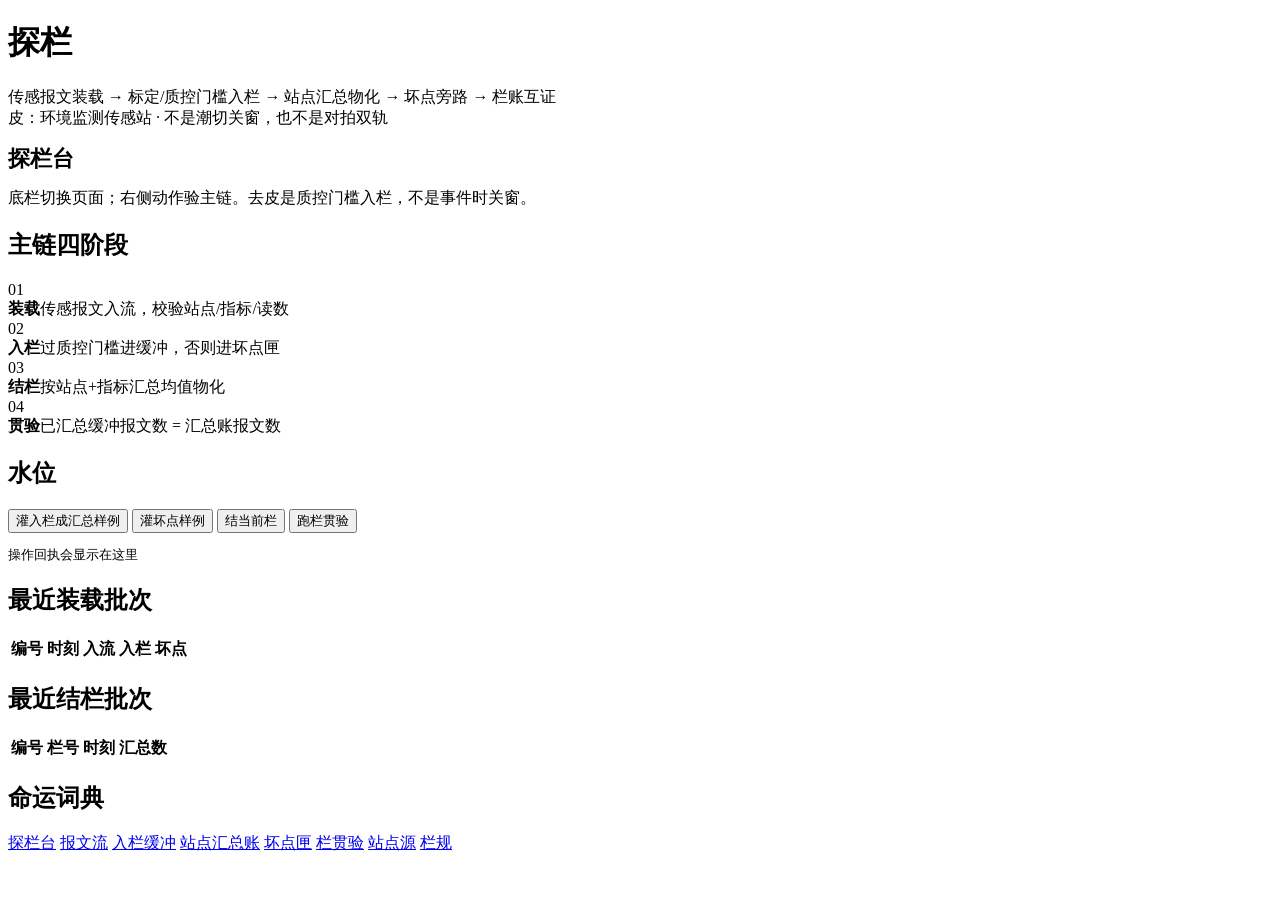
==== backend/app/static/index.html @ ad0daaa2 "Initial snapshot for probe-03" ====
<!DOCTYPE html>
<html lang="zh-CN">
<head>
  <meta charset="utf-8"/>
  <meta name="viewport" content="width=device-width, initial-scale=1"/>
  <title>探栏台 · 探栏</title>
  <link rel="stylesheet" href="/styles.css"/>
  <script src="/common.js"></script>
</head>
<body>
  <div class="壳">
    <header class="顶牌">
      <h1>探栏</h1>
      <div class="骨">传感报文装载 → 标定/质控门槛入栏 → 站点汇总物化 → 坏点旁路 → 栏账互证<br/>皮：环境监测传感站 · 不是潮切关窗，也不是对拍双轨</div>
    </header>
    <div class="门槛条" id="门槛条"></div>
    <header class="顶牌" style="margin-bottom:10px">
      <h1 style="font-size:22px">探栏台</h1>
      <div class="骨">底栏切换页面；右侧动作验主链。去皮是质控门槛入栏，不是事件时关窗。</div>
    </header>

    <section class="卷">
      <h2>主链四阶段</h2>
      <div class="阶段">
        <div class="阶卡"><div class="序">01</div><b>装载</b><span>传感报文入流，校验站点/指标/读数</span></div>
        <div class="阶卡"><div class="序">02</div><b>入栏</b><span>过质控门槛进缓冲，否则进坏点匣</span></div>
        <div class="阶卡"><div class="序">03</div><b>结栏</b><span>按站点+指标汇总均值物化</span></div>
        <div class="阶卡"><div class="序">04</div><b>贯验</b><span>已汇总缓冲报文数 = 汇总账报文数</span></div>
      </div>
    </section>
    <section class="卷">
      <h2>水位</h2>
      <div class="水位" id="水位"></div>
      <div class="工具">
        <button class="按钮" id="灌入栏">灌入栏成汇总样例</button>
        <button class="按钮 次" id="灌坏点">灌坏点样例</button>
        <button class="按钮 青" id="结栏">结当前栏</button>
        <button class="按钮 次" id="贯验">跑栏贯验</button>
      </div>
      <pre class="回执" id="回执">操作回执会显示在这里</pre>
    </section>
    <section class="卷">
      <h2>最近装载批次</h2>
      <div class="表绕"><table><thead><tr><th>编号</th><th>时刻</th><th>入流</th><th>入栏</th><th>坏点</th></tr></thead><tbody id="装载批次表"></tbody></table></div>
    </section>
    <section class="卷">
      <h2>最近结栏批次</h2>
      <div class="表绕"><table><thead><tr><th>编号</th><th>栏号</th><th>时刻</th><th>汇总数</th></tr></thead><tbody id="结栏批次表"></tbody></table></div>
    </section>
    <section class="卷">
      <h2>命运词典</h2>
      <div id="命运词典" class="竖排"></div>
    </section>
    <script>
    async function 刷新() {
      const o = await 探栏.getJSON("/api/概览");
      探栏.渲染水位(document.getElementById("水位"), o);
      探栏.渲染门槛(document.getElementById("门槛条"), o.栏规 || {});
      const loads = await 探栏.getJSON("/api/装载批次");
      探栏.渲染批次表(document.getElementById("装载批次表"), loads, ["编号","时刻","入流","入栏","坏点"]);
      const closes = await 探栏.getJSON("/api/结栏批次");
      探栏.渲染批次表(document.getElementById("结栏批次表"), closes, ["编号","栏号","时刻","汇总数"]);
      const info = await 探栏.getJSON("/api/仓情");
      探栏.填命运字典(document.getElementById("命运词典"), info["命运词典"] || {});
    }
    async function 跑(fn) {
      const el = document.getElementById("回执");
      try { el.textContent = JSON.stringify(await fn(), null, 2); await 刷新(); }
      catch (e) { el.textContent = String(e); }
    }
    document.getElementById("灌入栏").onclick = () => 跑(() => 探栏.postJSON("/api/观测报文/夹具/入栏成汇总样例"));
    document.getElementById("灌坏点").onclick = () => 跑(() => 探栏.postJSON("/api/观测报文/夹具/坏点样例"));
    document.getElementById("结栏").onclick = () => 跑(() => 探栏.postJSON("/api/结栏/跑"));
    document.getElementById("贯验").onclick = () => 跑(() => 探栏.postJSON("/api/栏贯验/跑"));
    刷新();
    </script>

  </div>

  <nav class="底栏"><div class="底栏内">
    <a href="/" class="亮">探栏台</a>
    <a href="/报文流.html" >报文流</a>
    <a href="/入栏缓冲.html" >入栏缓冲</a>
    <a href="/站点汇总账.html" >站点汇总账</a>
    <a href="/坏点匣.html" >坏点匣</a>
    <a href="/栏贯验.html" >栏贯验</a>
    <a href="/站点源.html" >站点源</a>
    <a href="/栏规.html" >栏规</a>
  </div></nav>

  <script>
  (async () => {
    try {
      const o = await 探栏.getJSON("/api/概览");
      探栏.渲染门槛(document.getElementById("门槛条"), o.栏规 || {});
    } catch (e) {}
  })();
  </script>
</body>
</html>
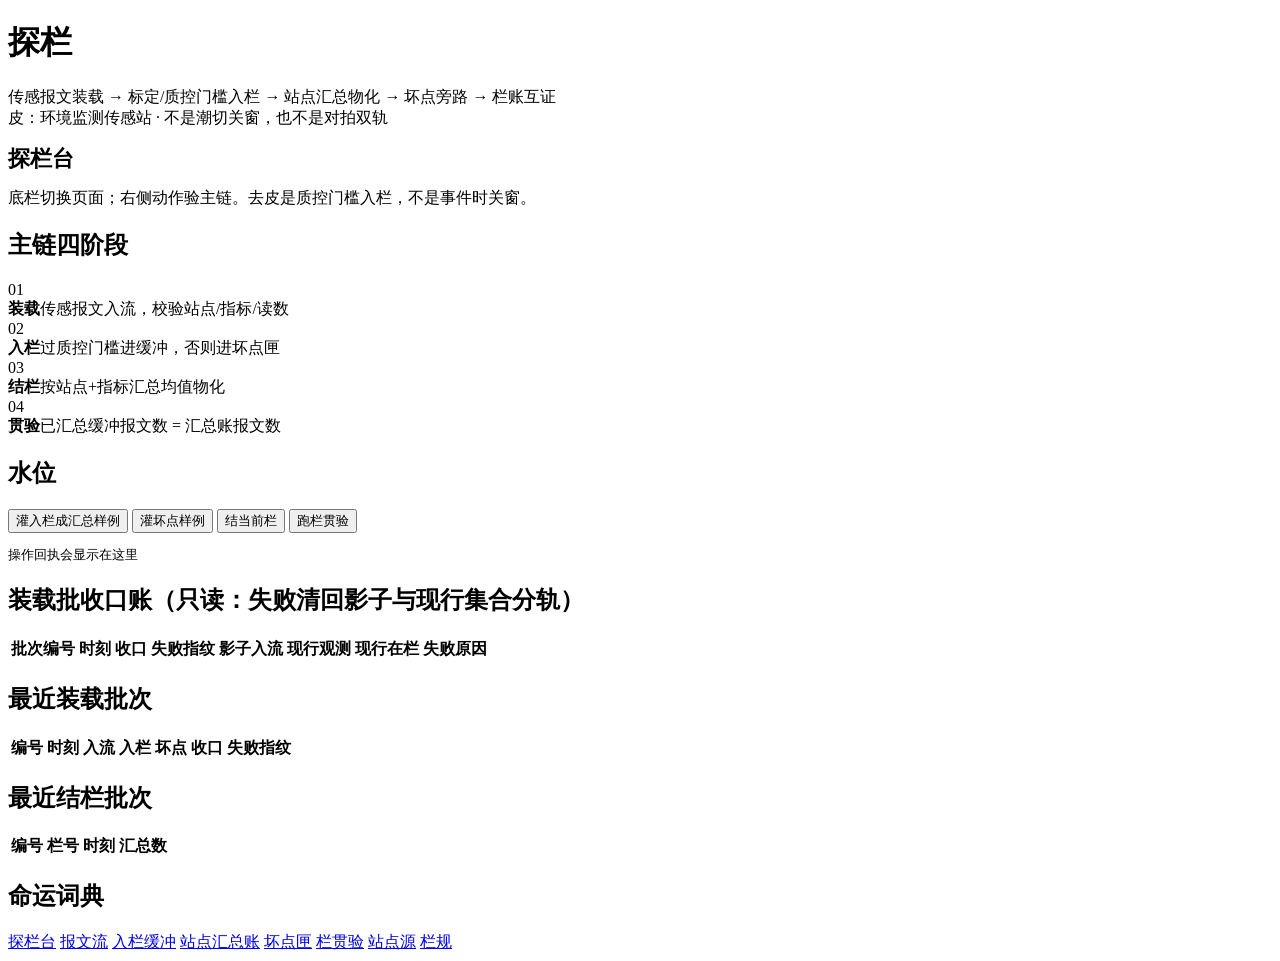
==== commit 316b4cda: "e0cac097-e606-4416-985d-5bb620789fb8" ====
--- a/backend/app/static/index.html
+++ b/backend/app/static/index.html
@@ -1,100 +1,137 @@
-<!DOCTYPE html>
-<html lang="zh-CN">
-<head>
-  <meta charset="utf-8"/>
-  <meta name="viewport" content="width=device-width, initial-scale=1"/>
-  <title>探栏台 · 探栏</title>
-  <link rel="stylesheet" href="/styles.css"/>
-  <script src="/common.js"></script>
-</head>
-<body>
-  <div class="壳">
-    <header class="顶牌">
-      <h1>探栏</h1>
-      <div class="骨">传感报文装载 → 标定/质控门槛入栏 → 站点汇总物化 → 坏点旁路 → 栏账互证<br/>皮：环境监测传感站 · 不是潮切关窗，也不是对拍双轨</div>
-    </header>
-    <div class="门槛条" id="门槛条"></div>
-    <header class="顶牌" style="margin-bottom:10px">
-      <h1 style="font-size:22px">探栏台</h1>
-      <div class="骨">底栏切换页面；右侧动作验主链。去皮是质控门槛入栏，不是事件时关窗。</div>
-    </header>
-
-    <section class="卷">
-      <h2>主链四阶段</h2>
-      <div class="阶段">
-        <div class="阶卡"><div class="序">01</div><b>装载</b><span>传感报文入流，校验站点/指标/读数</span></div>
-        <div class="阶卡"><div class="序">02</div><b>入栏</b><span>过质控门槛进缓冲，否则进坏点匣</span></div>
-        <div class="阶卡"><div class="序">03</div><b>结栏</b><span>按站点+指标汇总均值物化</span></div>
-        <div class="阶卡"><div class="序">04</div><b>贯验</b><span>已汇总缓冲报文数 = 汇总账报文数</span></div>
-      </div>
-    </section>
-    <section class="卷">
-      <h2>水位</h2>
-      <div class="水位" id="水位"></div>
-      <div class="工具">
-        <button class="按钮" id="灌入栏">灌入栏成汇总样例</button>
-        <button class="按钮 次" id="灌坏点">灌坏点样例</button>
-        <button class="按钮 青" id="结栏">结当前栏</button>
-        <button class="按钮 次" id="贯验">跑栏贯验</button>
-      </div>
-      <pre class="回执" id="回执">操作回执会显示在这里</pre>
-    </section>
-    <section class="卷">
-      <h2>最近装载批次</h2>
-      <div class="表绕"><table><thead><tr><th>编号</th><th>时刻</th><th>入流</th><th>入栏</th><th>坏点</th></tr></thead><tbody id="装载批次表"></tbody></table></div>
-    </section>
-    <section class="卷">
-      <h2>最近结栏批次</h2>
-      <div class="表绕"><table><thead><tr><th>编号</th><th>栏号</th><th>时刻</th><th>汇总数</th></tr></thead><tbody id="结栏批次表"></tbody></table></div>
-    </section>
-    <section class="卷">
-      <h2>命运词典</h2>
-      <div id="命运词典" class="竖排"></div>
-    </section>
-    <script>
-    async function 刷新() {
-      const o = await 探栏.getJSON("/api/概览");
-      探栏.渲染水位(document.getElementById("水位"), o);
-      探栏.渲染门槛(document.getElementById("门槛条"), o.栏规 || {});
-      const loads = await 探栏.getJSON("/api/装载批次");
-      探栏.渲染批次表(document.getElementById("装载批次表"), loads, ["编号","时刻","入流","入栏","坏点"]);
-      const closes = await 探栏.getJSON("/api/结栏批次");
-      探栏.渲染批次表(document.getElementById("结栏批次表"), closes, ["编号","栏号","时刻","汇总数"]);
-      const info = await 探栏.getJSON("/api/仓情");
-      探栏.填命运字典(document.getElementById("命运词典"), info["命运词典"] || {});
-    }
-    async function 跑(fn) {
-      const el = document.getElementById("回执");
-      try { el.textContent = JSON.stringify(await fn(), null, 2); await 刷新(); }
-      catch (e) { el.textContent = String(e); }
-    }
-    document.getElementById("灌入栏").onclick = () => 跑(() => 探栏.postJSON("/api/观测报文/夹具/入栏成汇总样例"));
-    document.getElementById("灌坏点").onclick = () => 跑(() => 探栏.postJSON("/api/观测报文/夹具/坏点样例"));
-    document.getElementById("结栏").onclick = () => 跑(() => 探栏.postJSON("/api/结栏/跑"));
-    document.getElementById("贯验").onclick = () => 跑(() => 探栏.postJSON("/api/栏贯验/跑"));
-    刷新();
-    </script>
-
-  </div>
-
-  <nav class="底栏"><div class="底栏内">
-    <a href="/" class="亮">探栏台</a>
-    <a href="/报文流.html" >报文流</a>
-    <a href="/入栏缓冲.html" >入栏缓冲</a>
-    <a href="/站点汇总账.html" >站点汇总账</a>
-    <a href="/坏点匣.html" >坏点匣</a>
-    <a href="/栏贯验.html" >栏贯验</a>
-    <a href="/站点源.html" >站点源</a>
-    <a href="/栏规.html" >栏规</a>
-  </div></nav>
-
-  <script>
-  (async () => {
-    try {
-      const o = await 探栏.getJSON("/api/概览");
-      探栏.渲染门槛(document.getElementById("门槛条"), o.栏规 || {});
-    } catch (e) {}
-  })();
-  </script>
-</body>
-</html>
+<!DOCTYPE html>
+<html lang="zh-CN">
+<head>
+  <meta charset="utf-8"/>
+  <meta name="viewport" content="width=device-width, initial-scale=1"/>
+  <title>探栏台 · 探栏</title>
+  <link rel="stylesheet" href="/styles.css"/>
+  <script src="/common.js"></script>
+</head>
+<body>
+  <div class="壳">
+    <header class="顶牌">
+      <h1>探栏</h1>
+      <div class="骨">传感报文装载 → 标定/质控门槛入栏 → 站点汇总物化 → 坏点旁路 → 栏账互证<br/>皮：环境监测传感站 · 不是潮切关窗，也不是对拍双轨</div>
+    </header>
+    <div class="门槛条" id="门槛条"></div>
+    <header class="顶牌" style="margin-bottom:10px">
+      <h1 style="font-size:22px">探栏台</h1>
+      <div class="骨">底栏切换页面；右侧动作验主链。去皮是质控门槛入栏，不是事件时关窗。</div>
+    </header>
+
+    <section class="卷">
+      <h2>主链四阶段</h2>
+      <div class="阶段">
+        <div class="阶卡"><div class="序">01</div><b>装载</b><span>传感报文入流，校验站点/指标/读数</span></div>
+        <div class="阶卡"><div class="序">02</div><b>入栏</b><span>过质控门槛进缓冲，否则进坏点匣</span></div>
+        <div class="阶卡"><div class="序">03</div><b>结栏</b><span>按站点+指标汇总均值物化</span></div>
+        <div class="阶卡"><div class="序">04</div><b>贯验</b><span>已汇总缓冲报文数 = 汇总账报文数</span></div>
+      </div>
+    </section>
+    <section class="卷">
+      <h2>水位</h2>
+      <div class="水位" id="水位"></div>
+      <div class="工具">
+        <button class="按钮" id="灌入栏">灌入栏成汇总样例</button>
+        <button class="按钮 次" id="灌坏点">灌坏点样例</button>
+        <button class="按钮 青" id="结栏">结当前栏</button>
+        <button class="按钮 次" id="贯验">跑栏贯验</button>
+      </div>
+      <pre class="回执" id="回执">操作回执会显示在这里</pre>
+    </section>
+    <section class="卷">
+      <h2>装载批收口账（只读：失败清回影子与现行集合分轨）</h2>
+      <div class="横排 下距12" id="收口对账"></div>
+      <div class="表绕"><table><thead><tr><th>批次编号</th><th>时刻</th><th>收口</th><th>失败指纹</th><th>影子入流</th><th>现行观测</th><th>现行在栏</th><th>失败原因</th></tr></thead><tbody id="收口账表"></tbody></table></div>
+    </section>
+    <section class="卷">
+      <h2>最近装载批次</h2>
+      <div class="表绕"><table><thead><tr><th>编号</th><th>时刻</th><th>入流</th><th>入栏</th><th>坏点</th><th>收口</th><th>失败指纹</th></tr></thead><tbody id="装载批次表"></tbody></table></div>
+    </section>
+    <section class="卷">
+      <h2>最近结栏批次</h2>
+      <div class="表绕"><table><thead><tr><th>编号</th><th>栏号</th><th>时刻</th><th>汇总数</th></tr></thead><tbody id="结栏批次表"></tbody></table></div>
+    </section>
+    <section class="卷">
+      <h2>命运词典</h2>
+      <div id="命运词典" class="竖排"></div>
+    </section>
+    <script>
+    async function 刷新() {
+      const o = await 探栏.getJSON("/api/概览");
+      探栏.渲染水位(document.getElementById("水位"), o);
+      探栏.渲染门槛(document.getElementById("门槛条"), o.栏规 || {});
+      const loads = await 探栏.getJSON("/api/装载批次");
+      const tb = document.getElementById("装载批次表");
+      if (!loads.length) {
+        tb.innerHTML = `<tr><td colspan="7">${探栏.空态("尚无批次。")}</td></tr>`;
+      } else {
+        tb.innerHTML = "";
+        for (const r of loads) {
+          tb.appendChild(探栏.行(
+            `<td>${探栏.安全文本(r.编号)}</td><td>${探栏.安全文本(r.时刻)}</td>` +
+            `<td>${r.入流}</td><td>${r.入栏}</td><td>${r.坏点}</td>` +
+            `<td>${探栏.收口徽章(r.收口)}</td><td>${探栏.安全文本(r.失败指纹||"")}</td>`
+          ));
+        }
+      }
+      const closes = await 探栏.getJSON("/api/结栏批次");
+      探栏.渲染批次表(document.getElementById("结栏批次表"), closes, ["编号","栏号","时刻","汇总数"]);
+      const 对账 = await 探栏.getJSON("/api/统计/装载对账");
+      document.getElementById("收口对账").innerHTML = [
+        ["成功批数", 对账.成功批数], ["失败批数", 对账.失败批数],
+        ["现行入流总数", 对账.现行入流总数], ["失败影子总行数", 对账.失败影子总行数],
+      ].map(([k, v]) => `<div class="水卡"><div class="数">${v}</div><div class="标">${k}</div></div>`).join("");
+      const 账 = await 探栏.getJSON("/api/装载批收口");
+      const zb = document.getElementById("收口账表");
+      if (!账.length) {
+        zb.innerHTML = `<tr><td colspan="8">${探栏.空态("尚无收口账。")}</td></tr>`;
+      } else {
+        zb.innerHTML = "";
+        for (const r of 账) {
+          zb.appendChild(探栏.行(
+            `<td>${探栏.安全文本(r.批次编号)}</td><td>${探栏.安全文本(r.时刻)}</td>` +
+            `<td>${探栏.收口徽章(r.收口)}</td><td>${探栏.安全文本(r.失败指纹||"")}</td>` +
+            `<td>${r.影子入流}</td><td>${r.现行观测}</td><td>${r.现行在栏}</td>` +
+            `<td>${探栏.安全文本(r.失败原因||"")}</td>`
+          ));
+        }
+      }
+      const info = await 探栏.getJSON("/api/仓情");
+      探栏.填命运字典(document.getElementById("命运词典"), info["命运词典"] || {});
+    }
+    async function 跑(fn) {
+      const el = document.getElementById("回执");
+      try { el.textContent = JSON.stringify(await fn(), null, 2); await 刷新(); }
+      catch (e) { el.textContent = String(e); }
+    }
+    document.getElementById("灌入栏").onclick = () => 跑(() => 探栏.postJSON("/api/观测报文/夹具/入栏成汇总样例"));
+    document.getElementById("灌坏点").onclick = () => 跑(() => 探栏.postJSON("/api/观测报文/夹具/坏点样例"));
+    document.getElementById("结栏").onclick = () => 跑(() => 探栏.postJSON("/api/结栏/跑"));
+    document.getElementById("贯验").onclick = () => 跑(() => 探栏.postJSON("/api/栏贯验/跑"));
+    刷新();
+    </script>
+
+  </div>
+
+  <nav class="底栏"><div class="底栏内">
+    <a href="/" class="亮">探栏台</a>
+    <a href="/报文流.html" >报文流</a>
+    <a href="/入栏缓冲.html" >入栏缓冲</a>
+    <a href="/站点汇总账.html" >站点汇总账</a>
+    <a href="/坏点匣.html" >坏点匣</a>
+    <a href="/栏贯验.html" >栏贯验</a>
+    <a href="/站点源.html" >站点源</a>
+    <a href="/栏规.html" >栏规</a>
+  </div></nav>
+
+  <script>
+  (async () => {
+    try {
+      const o = await 探栏.getJSON("/api/概览");
+      探栏.渲染门槛(document.getElementById("门槛条"), o.栏规 || {});
+    } catch (e) {}
+  })();
+  </script>
+</body>
+</html>
